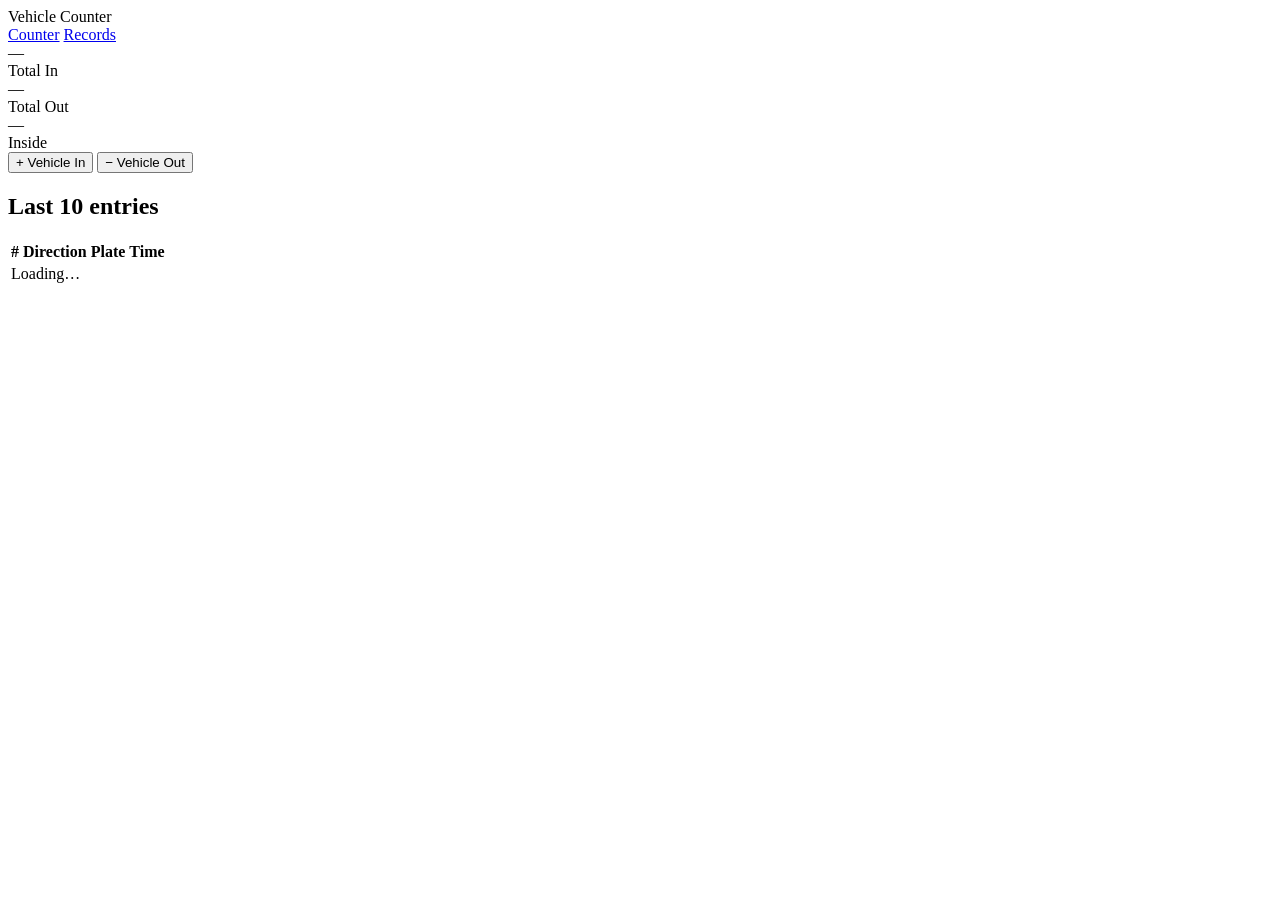
==== src/app/vehicle_counter/static/index.html @ 8c5175a1 "feat: add manual vehicle IN/OUT counter with Excel export - Provides a tap-based counter for gates w" ====
<!doctype html>
<html lang="en">
<head>
<meta charset="utf-8">
<meta name="viewport" content="width=device-width, initial-scale=1, viewport-fit=cover">
<meta name="theme-color" content="#f6f8fb">
<title>Vehicle Counter</title>
<link rel="icon" href="data:,">
<link rel="stylesheet" href="/vehicle-counter/static/app.css?v=1">
</head>
<body>

<header class="hdr">
  <div class="brand"><span class="brand-dot"></span> Vehicle Counter</div>
  <nav class="nav">
    <a href="/vehicle-counter/" class="active">Counter</a>
    <a href="/vehicle-counter/records">Records</a>
  </nav>
</header>

<main class="wrap">

  <section class="stats">
    <div class="tile tile-in" id="tile-in">
      <div class="tile-val" id="stat-in">—</div>
      <div class="tile-label">Total In</div>
    </div>
    <div class="tile tile-out" id="tile-out">
      <div class="tile-val" id="stat-out">—</div>
      <div class="tile-label">Total Out</div>
    </div>
    <div class="tile tile-inside" id="tile-inside">
      <div class="tile-val" id="stat-inside">—</div>
      <div class="tile-label">Inside</div>
    </div>
  </section>

  <section class="pad">
    <button class="tap tap-in" id="btn-in" type="button" aria-label="Record vehicle in">
      <span class="tap-glyph" aria-hidden="true">+</span>
      <span class="tap-label">Vehicle In</span>
    </button>
    <button class="tap tap-out" id="btn-out" type="button" aria-label="Record vehicle out">
      <span class="tap-glyph" aria-hidden="true">−</span>
      <span class="tap-label">Vehicle Out</span>
    </button>
  </section>

  <h2 class="section-label">Last 10 entries</h2>

  <div class="card">
    <table class="resp">
      <thead>
        <tr>
          <th>#</th>
          <th>Direction</th>
          <th>Plate</th>
          <th>Time</th>
        </tr>
      </thead>
      <tbody id="recent">
        <tr><td colspan="4" class="empty">Loading…</td></tr>
      </tbody>
    </table>
  </div>

</main>

<div id="toasts" aria-live="polite"></div>

<script src="/vehicle-counter/static/common.js?v=1"></script>
<script src="/vehicle-counter/static/counter.js?v=1"></script>
</body>
</html>
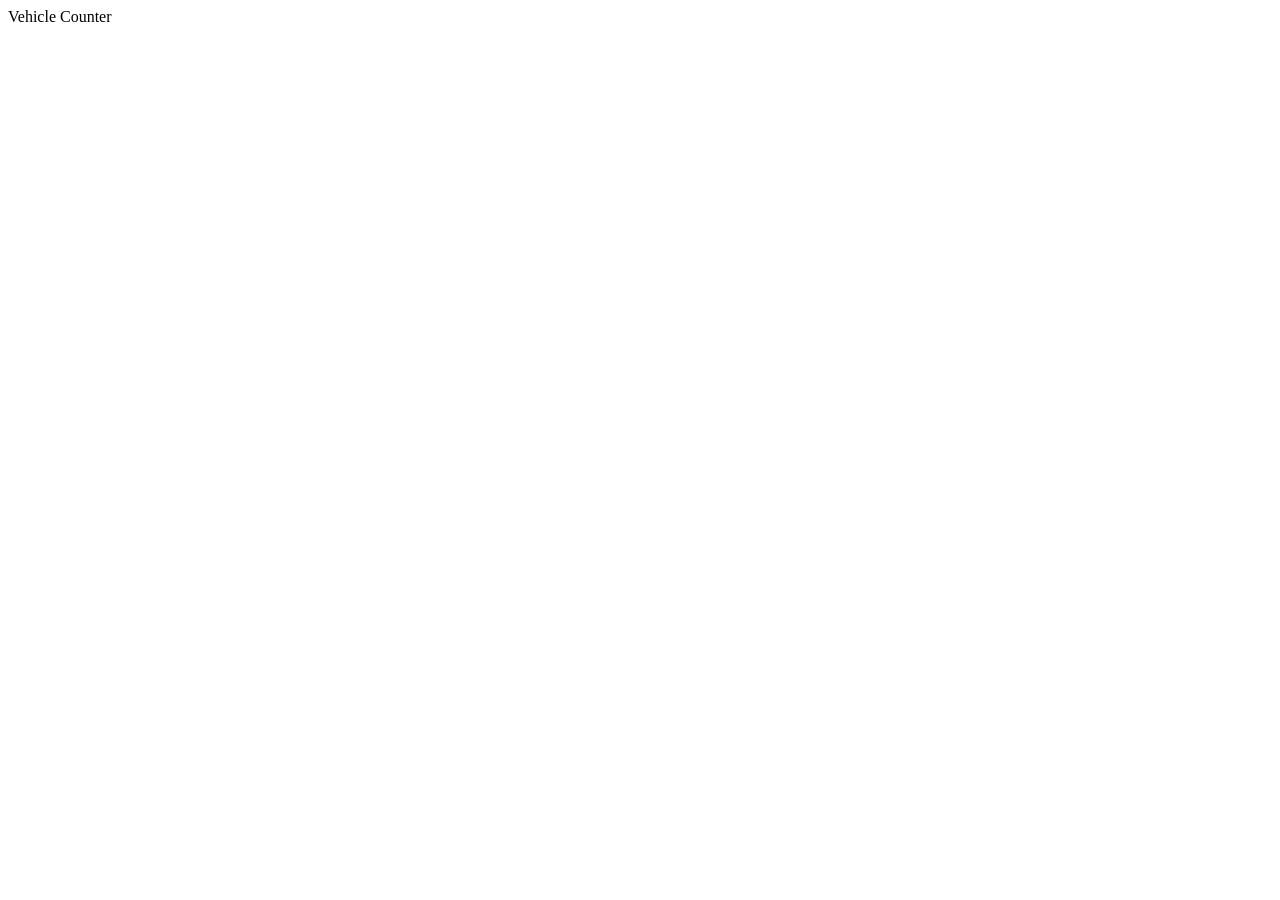
==== commit da9430bd: "feat: split vehicle counter by type and require password login - Counts cars and two-wheelers separa" ====
--- a/src/app/vehicle_counter/static/index.html
+++ b/src/app/vehicle_counter/static/index.html
@@ -6,69 +6,244 @@
 <meta name="theme-color" content="#f6f8fb">
 <title>Vehicle Counter</title>
 <link rel="icon" href="data:,">
-<link rel="stylesheet" href="/vehicle-counter/static/app.css?v=1">
+<link rel="stylesheet" href="static/app.css?v=2">
 </head>
 <body>
 
 <header class="hdr">
   <div class="brand"><span class="brand-dot"></span> Vehicle Counter</div>
-  <nav class="nav">
-    <a href="/vehicle-counter/" class="active">Counter</a>
-    <a href="/vehicle-counter/records">Records</a>
-  </nav>
+  <button class="btn" id="logout" type="button" hidden>Sign out</button>
 </header>
 
-<main class="wrap">
-
-  <section class="stats">
-    <div class="tile tile-in" id="tile-in">
-      <div class="tile-val" id="stat-in">—</div>
-      <div class="tile-label">Total In</div>
-    </div>
-    <div class="tile tile-out" id="tile-out">
-      <div class="tile-val" id="stat-out">—</div>
-      <div class="tile-label">Total Out</div>
-    </div>
-    <div class="tile tile-inside" id="tile-inside">
-      <div class="tile-val" id="stat-inside">—</div>
-      <div class="tile-label">Inside</div>
+<!-- Shown until a valid token is held. Exactly one of #login-view /
+     #app-view is visible at any time. -->
+<section class="login-wrap" id="login-view" hidden>
+  <form class="login-card" id="login-form">
+    <h1 class="login-title">Vehicle Counter</h1>
+    <p class="login-hint">Enter the access password to continue.</p>
+
+    <!-- There is no username, but password managers and screen readers expect
+         one alongside a password field. Hidden and fixed, never submitted. -->
+    <input type="text" id="login-user" value="vehicle-counter" autocomplete="username"
+           readonly hidden aria-hidden="true" tabindex="-1">
+
+    <label class="field">
+      <span class="field-label">Password</span>
+      <input type="password" id="login-password" autocomplete="current-password"
+             placeholder="••••••••" autofocus>
+    </label>
+
+    <p class="login-error" id="login-error" hidden></p>
+
+    <button class="btn btn-primary login-submit" type="submit" id="login-submit">
+      Sign in
+    </button>
+  </form>
+</section>
+
+<main class="wrap wrap-wide" id="app-view" hidden>
+
+  <div id="banner"></div>
+
+  <!-- Combined totals across every vehicle type. Always the whole dataset,
+       never affected by the table filters below. -->
+  <section class="totals">
+    <div class="cstat tstat cstat-in" data-total="IN">
+      <span class="cstat-val tstat-val" id="total-in">—</span>
+      <span class="cstat-label">Total In</span>
+    </div>
+    <div class="cstat tstat cstat-out" data-total="OUT">
+      <span class="cstat-val tstat-val" id="total-out">—</span>
+      <span class="cstat-label">Total Out</span>
+    </div>
+    <div class="cstat tstat cstat-inside">
+      <span class="cstat-val tstat-val" id="total-inside">—</span>
+      <span class="cstat-label">Inside</span>
     </div>
   </section>
 
-  <section class="pad">
-    <button class="tap tap-in" id="btn-in" type="button" aria-label="Record vehicle in">
-      <span class="tap-glyph" aria-hidden="true">+</span>
-      <span class="tap-label">Vehicle In</span>
-    </button>
-    <button class="tap tap-out" id="btn-out" type="button" aria-label="Record vehicle out">
-      <span class="tap-glyph" aria-hidden="true">−</span>
-      <span class="tap-label">Vehicle Out</span>
-    </button>
+  <!-- Section 1: counter, one column per vehicle type ------------------- -->
+  <section class="counters">
+
+    <div class="counter-col" data-col="CAR">
+      <h2 class="counter-title">Car</h2>
+      <div class="counter-stats">
+        <div class="cstat cstat-in">
+          <span class="cstat-val" id="car-in">—</span>
+          <span class="cstat-label">In</span>
+        </div>
+        <div class="cstat cstat-out">
+          <span class="cstat-val" id="car-out">—</span>
+          <span class="cstat-label">Out</span>
+        </div>
+        <div class="cstat cstat-inside">
+          <span class="cstat-val" id="car-inside">—</span>
+          <span class="cstat-label">Inside</span>
+        </div>
+      </div>
+      <div class="pad">
+        <button class="tap tap-in" type="button"
+                data-vehicle-type="CAR" data-direction="IN"
+                aria-label="Record car in">
+          <span class="tap-glyph" aria-hidden="true">+</span>
+          <span class="tap-label">Car In</span>
+        </button>
+        <button class="tap tap-out" type="button"
+                data-vehicle-type="CAR" data-direction="OUT"
+                aria-label="Record car out">
+          <span class="tap-glyph" aria-hidden="true">−</span>
+          <span class="tap-label">Car Out</span>
+        </button>
+      </div>
+    </div>
+
+    <div class="counter-col" data-col="TWO_WHEELER">
+      <h2 class="counter-title">2 Wheeler</h2>
+      <div class="counter-stats">
+        <div class="cstat cstat-in">
+          <span class="cstat-val" id="tw-in">—</span>
+          <span class="cstat-label">In</span>
+        </div>
+        <div class="cstat cstat-out">
+          <span class="cstat-val" id="tw-out">—</span>
+          <span class="cstat-label">Out</span>
+        </div>
+        <div class="cstat cstat-inside">
+          <span class="cstat-val" id="tw-inside">—</span>
+          <span class="cstat-label">Inside</span>
+        </div>
+      </div>
+      <div class="pad">
+        <button class="tap tap-in" type="button"
+                data-vehicle-type="TWO_WHEELER" data-direction="IN"
+                aria-label="Record two wheeler in">
+          <span class="tap-glyph" aria-hidden="true">+</span>
+          <span class="tap-label">2W In</span>
+        </button>
+        <button class="tap tap-out" type="button"
+                data-vehicle-type="TWO_WHEELER" data-direction="OUT"
+                aria-label="Record two wheeler out">
+          <span class="tap-glyph" aria-hidden="true">−</span>
+          <span class="tap-label">2W Out</span>
+        </button>
+      </div>
+    </div>
+
   </section>
 
-  <h2 class="section-label">Last 10 entries</h2>
+  <!-- Section 2: listing ----------------------------------------------- -->
+  <div class="toolbar">
+    <h2 class="section-label toolbar-title">All entries — newest first</h2>
+    <div class="toolbar-actions">
+      <button class="btn" id="refresh" type="button" title="Refresh now">
+        <span class="refresh-icon" aria-hidden="true">⟳</span> Refresh
+      </button>
+      <button class="btn btn-primary" id="open-export" type="button" hidden>
+        <span aria-hidden="true">↓</span> Export Excel
+      </button>
+    </div>
+  </div>
+
+  <div class="filterbar">
+    <label class="field">
+      <span class="field-label">Type</span>
+      <select id="f-type">
+        <option value="">All</option>
+        <option value="CAR">Car</option>
+        <option value="TWO_WHEELER">2 Wheeler</option>
+      </select>
+    </label>
+    <label class="field">
+      <span class="field-label">From</span>
+      <input type="datetime-local" id="f-from" step="1">
+    </label>
+    <label class="field">
+      <span class="field-label">To</span>
+      <input type="datetime-local" id="f-to" step="1">
+    </label>
+    <button class="btn" id="f-clear" type="button">Clear</button>
+  </div>
 
   <div class="card">
     <table class="resp">
       <thead>
         <tr>
           <th>#</th>
+          <th>Type</th>
           <th>Direction</th>
+          <th>In</th>
+          <th>Out</th>
           <th>Plate</th>
           <th>Time</th>
+          <th id="th-actions" hidden></th>
         </tr>
       </thead>
-      <tbody id="recent">
-        <tr><td colspan="4" class="empty">Loading…</td></tr>
+      <tbody id="rows">
+        <tr><td colspan="8" class="empty">Loading…</td></tr>
       </tbody>
     </table>
+
+    <div class="pager" id="pager" hidden>
+      <span class="pager-info" id="pager-info"></span>
+      <span class="pager-btns">
+        <button class="btn" id="prev" type="button">Previous</button>
+        <button class="btn" id="next" type="button">Next</button>
+      </span>
+    </div>
   </div>
 
 </main>
 
+<div class="modal" id="export-modal" hidden>
+  <div class="modal-backdrop" data-close-export></div>
+  <div class="modal-card" role="dialog" aria-modal="true" aria-labelledby="export-title">
+    <div class="modal-head">
+      <h3 class="modal-title" id="export-title">Export to Excel</h3>
+      <button class="modal-x" type="button" data-close-export aria-label="Close">×</button>
+    </div>
+
+    <p class="modal-hint">
+      Prefilled from the filters above. Leave a field empty for no limit.
+      Entries are exported oldest first.
+    </p>
+
+    <div class="field-grid">
+      <label class="field">
+        <span class="field-label">From</span>
+        <input type="datetime-local" id="export-from" step="1">
+      </label>
+      <label class="field">
+        <span class="field-label">To</span>
+        <input type="datetime-local" id="export-to" step="1">
+      </label>
+    </div>
+
+    <label class="field field-full">
+      <span class="field-label">Vehicle type</span>
+      <select id="export-type">
+        <option value="">All</option>
+        <option value="CAR">Car</option>
+        <option value="TWO_WHEELER">2 Wheeler</option>
+      </select>
+    </label>
+
+    <div class="quick-picks">
+      <button class="chip" type="button" data-range="today">Today</button>
+      <button class="chip" type="button" data-range="7">Last 7 days</button>
+      <button class="chip" type="button" data-range="30">Last 30 days</button>
+      <button class="chip" type="button" data-range="all">All time</button>
+    </div>
+
+    <div class="modal-foot">
+      <button class="btn" type="button" data-close-export>Cancel</button>
+      <button class="btn btn-primary" id="do-export" type="button">Download .xlsx</button>
+    </div>
+  </div>
+</div>
+
 <div id="toasts" aria-live="polite"></div>
 
-<script src="/vehicle-counter/static/common.js?v=1"></script>
-<script src="/vehicle-counter/static/counter.js?v=1"></script>
+<script src="static/common.js?v=2"></script>
+<script src="static/app.js?v=2"></script>
 </body>
 </html>
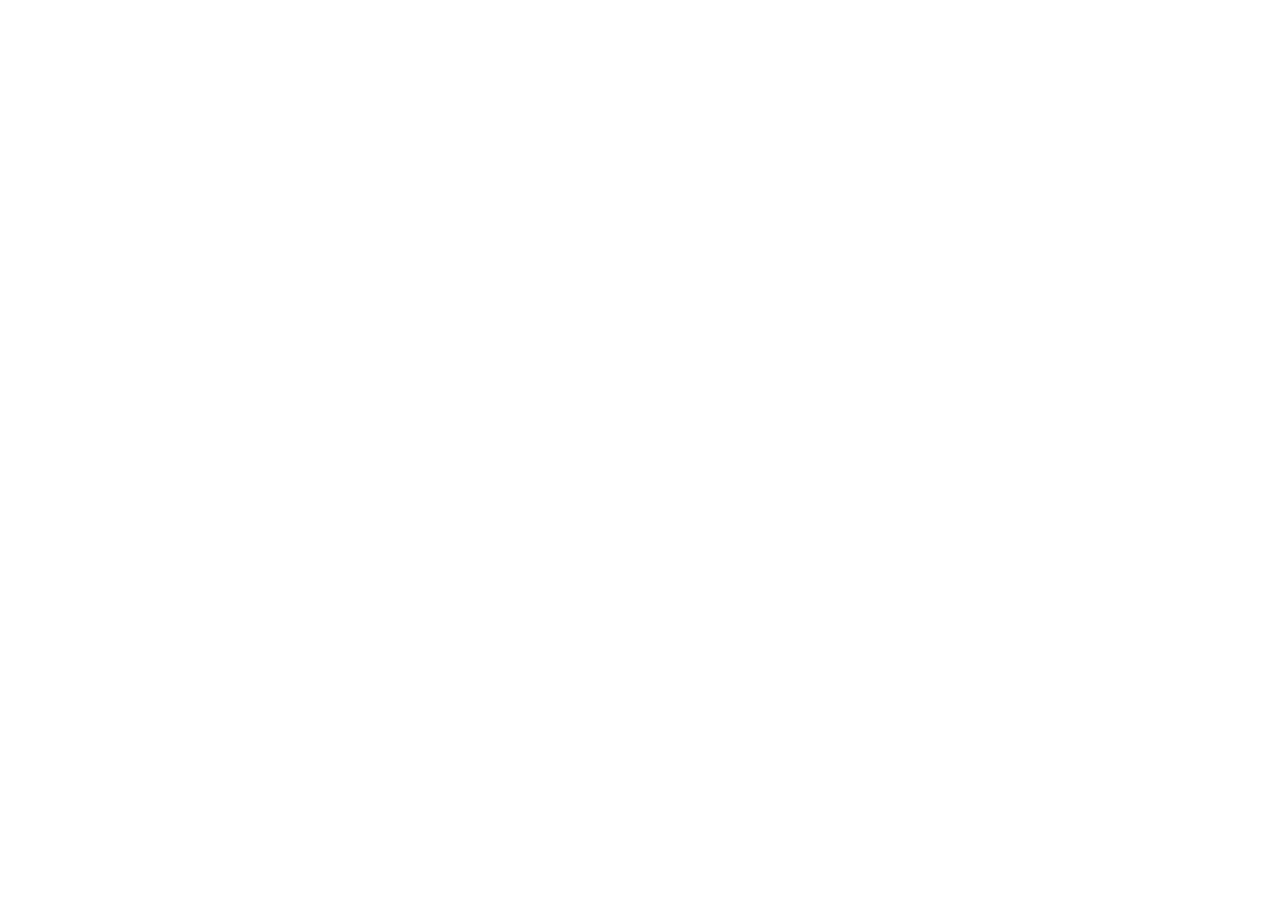
==== commit 9eaf1baf: "feat: shorten counter session tokens and renew them automatically - Cuts the credential sent with ea" ====
--- a/src/app/vehicle_counter/static/index.html
+++ b/src/app/vehicle_counter/static/index.html
@@ -4,22 +4,21 @@
 <meta charset="utf-8">
 <meta name="viewport" content="width=device-width, initial-scale=1, viewport-fit=cover">
 <meta name="theme-color" content="#f6f8fb">
-<title>Vehicle Counter</title>
+<title>Login</title>
 <link rel="icon" href="data:,">
 <link rel="stylesheet" href="static/app.css?v=2">
 </head>
 <body>
 
 <header class="hdr">
-  <div class="brand"><span class="brand-dot"></span> Vehicle Counter</div>
-  <button class="btn" id="logout" type="button" hidden>Sign out</button>
+  <div class="brand"><span class="brand-dot"></span></div>
 </header>
 
 <!-- Shown until a valid token is held. Exactly one of #login-view /
      #app-view is visible at any time. -->
 <section class="login-wrap" id="login-view" hidden>
   <form class="login-card" id="login-form">
-    <h1 class="login-title">Vehicle Counter</h1>
+    <h1 class="login-title">Login</h1>
     <p class="login-hint">Enter the access password to continue.</p>
 
     <!-- There is no username, but password managers and screen readers expect
